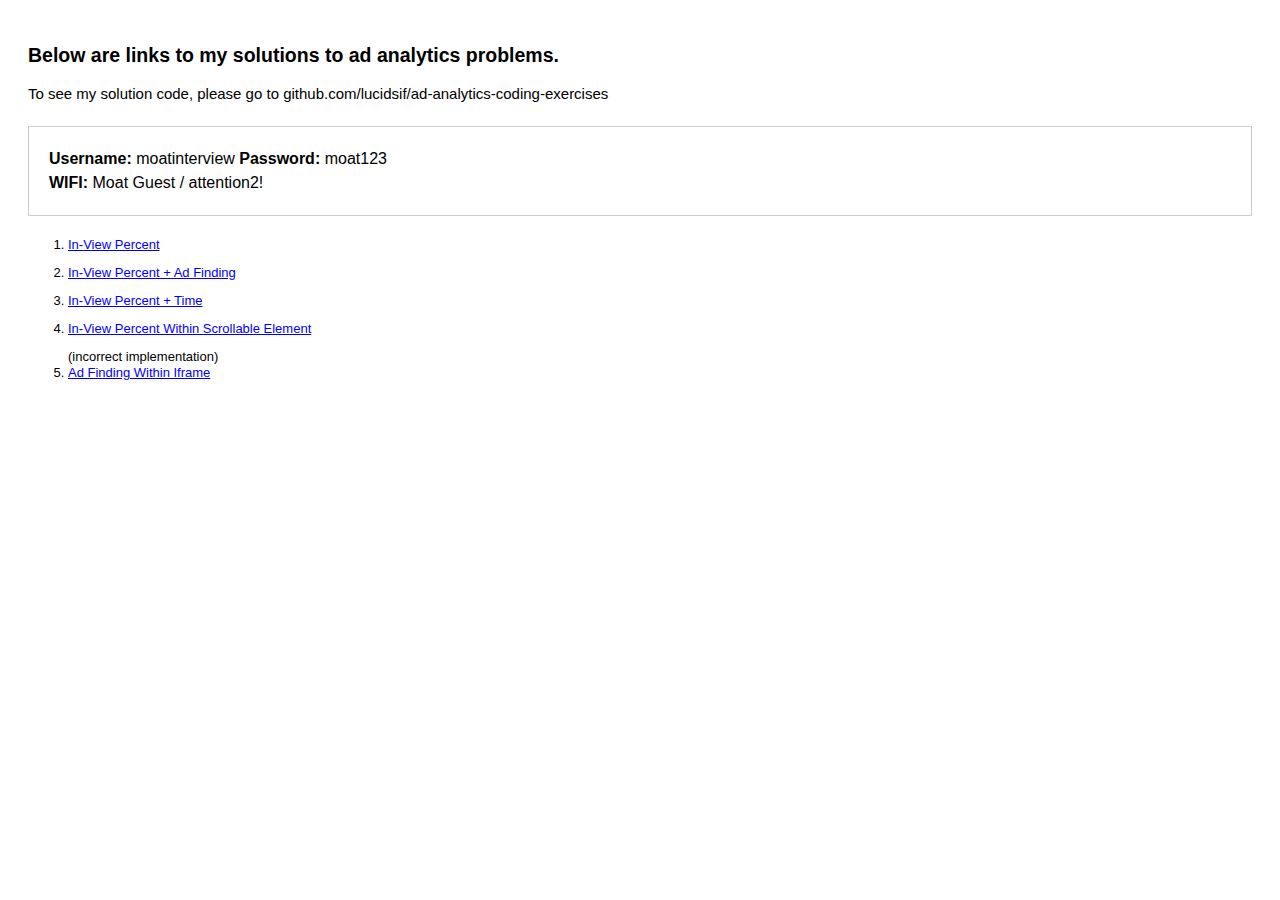
==== public/index.html @ d416fd60 "organized project for deployment" ====
<!doctype html>
<html>
<head>
    <title>Ad Analytics</title>
    <link rel="stylesheet" href="app.css">
    <style>
        code {
            color: green;
        }
    </style>
</head>
<body>
<h2>Below are links to my solutions to ad analytics problems.</h2>
<p style="font-size:15px;">
    To see my solution code, please go to github.com/lucidsif/ad-analytics-coding-exercises
</p>
<p style="font-size:16px; border:solid #ccc 1px; padding: 20px;">
    <strong>Username:</strong> moatinterview  <strong>Password:</strong> moat123
    <br />
    <strong>WIFI:</strong> Moat Guest / attention2!
</p>
<p>
<ol>
    <li><a target="_blank" href="inview_percent/index.html">In-View Percent</a></li>
    <li><a target="_blank" href="inview_percent_adfinding/index.html">In-View Percent + Ad Finding</a></li>
    <li><a target="_blank" href="inview_percent_time/index.html">In-View Percent + Time</a></li>
    <li><a target="_blank" href="inview_percent_scrollable/index.html">In-View Percent Within Scrollable Element</a></li> (incorrect implementation)
    <li><a target="_blank" href="adfinding_within_iframe/index.html">Ad Finding Within Iframe</a></li>
</ol>
<br>
</body>
</html>
---- public/app.css ----
body {
	font-family: Arial;
	padding: 20px;
	font-size: 13px;
}

body:after {
	content: "";
	display: table;
	clear: both;
}

a:link, a:visited {
	color: blue;
}

div#content {
    width: auto;
    padding-right: 30px;
    overflow: hidden;
}

div#sidebar {
    float: right;
    width: 300px;
}

div#sidebar > div {
    	position: relative;
	margin-bottom: 20px;
}

div#sidebar iframe {
	border: 0;
	margin: 0;
	padding: 0;
	width: 300px;
	height: 250px;
	overflow: hidden;
}

p {
	margin: 0 0 20px 0;
	line-height: 150%;
}

div#instructions-container {
	position: fixed;
	top: 10px;
	left: 10px;
	width: 500px;
	color: #fff;
}

div#instructions {
	padding: 20px;
	margin-bottom: 10px;
	background-color: #333;
	border-radius: 3px;
}

div#instructions div:first-child {
	font-size: 15px;
}

.orange {
	color: #ff8a07;
}

img.article-img-right {
	float: right;
	margin: 0 0 20px 20px;
}

img.article-img-left {
	float: left;
	margin: 0 20px 20px 0;
}

div#answer-container {
	font-family: "Courier New";
	font-size: 15px;
	padding: 20px;
	background-color: #008000;
	border-radius: 4px;
}

div#answer-container > div {
	font-size: 11px;
	margin-bottom: 10px;
	font-style: italic;
}

li {
	margin-bottom: 10px;
	line-height: 140%;
}

code {
	color: #ADD8E6;
}
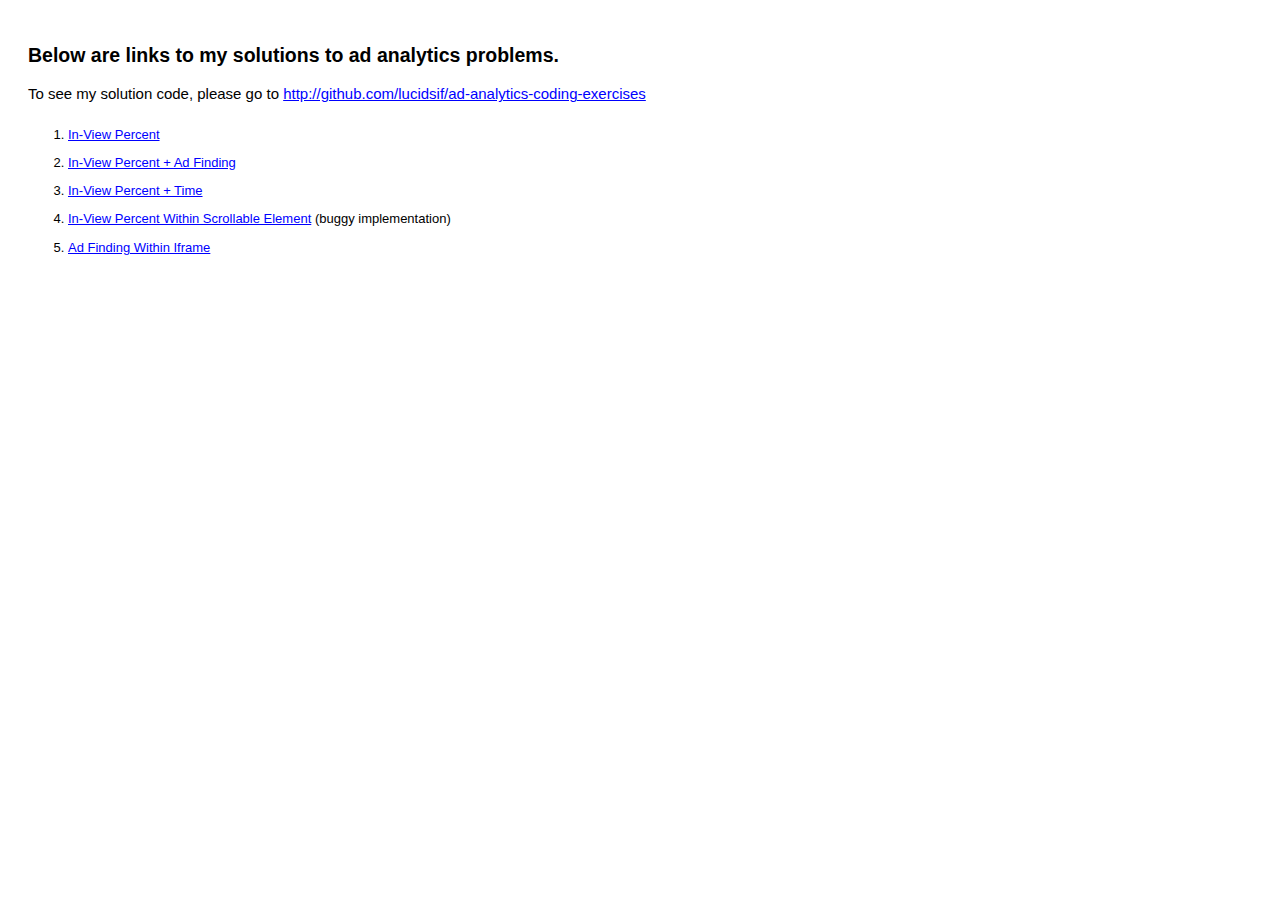
==== commit a1750dfc: "changed absolute paths to relative paths" ====
--- a/public/index.html
+++ b/public/index.html
@@ -13,19 +13,14 @@
 <body>
 <h2>Below are links to my solutions to ad analytics problems.</h2>
 <p style="font-size:15px;">
-    To see my solution code, please go to github.com/lucidsif/ad-analytics-coding-exercises
-</p>
-<p style="font-size:16px; border:solid #ccc 1px; padding: 20px;">
-    <strong>Username:</strong> moatinterview  <strong>Password:</strong> moat123
-    <br />
-    <strong>WIFI:</strong> Moat Guest / attention2!
+    To see my solution code, please go to <a href="http://github.com/lucidsif/ad-analytics-coding-exercises">http://github.com/lucidsif/ad-analytics-coding-exercises</a>
 </p>
 <p>
 <ol>
     <li><a target="_blank" href="inview_percent/index.html">In-View Percent</a></li>
     <li><a target="_blank" href="inview_percent_adfinding/index.html">In-View Percent + Ad Finding</a></li>
     <li><a target="_blank" href="inview_percent_time/index.html">In-View Percent + Time</a></li>
-    <li><a target="_blank" href="inview_percent_scrollable/index.html">In-View Percent Within Scrollable Element</a></li> (incorrect implementation)
+    <li><a target="_blank" href="inview_percent_scrollable/index.html">In-View Percent Within Scrollable Element</a> (buggy implementation)</li>
     <li><a target="_blank" href="adfinding_within_iframe/index.html">Ad Finding Within Iframe</a></li>
 </ol>
 <br>
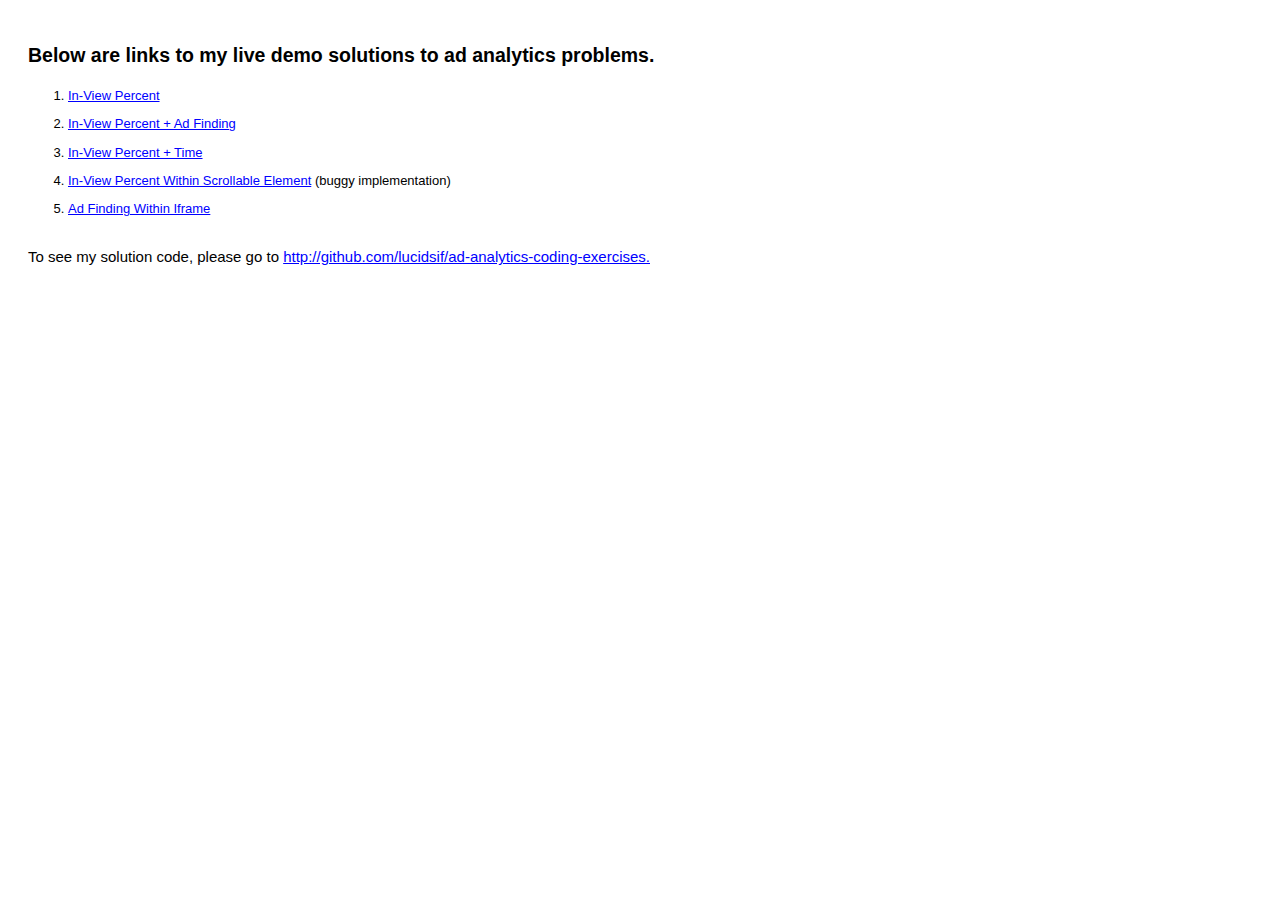
==== commit 1b1b7898: "revised main index.html" ====
--- a/public/index.html
+++ b/public/index.html
@@ -11,10 +11,7 @@
     </style>
 </head>
 <body>
-<h2>Below are links to my solutions to ad analytics problems.</h2>
-<p style="font-size:15px;">
-    To see my solution code, please go to <a href="http://github.com/lucidsif/ad-analytics-coding-exercises">http://github.com/lucidsif/ad-analytics-coding-exercises</a>
-</p>
+<h2>Below are links to my live demo solutions to ad analytics problems.</h2>
 <p>
 <ol>
     <li><a target="_blank" href="inview_percent/index.html">In-View Percent</a></li>
@@ -24,5 +21,8 @@
     <li><a target="_blank" href="adfinding_within_iframe/index.html">Ad Finding Within Iframe</a></li>
 </ol>
 <br>
+<p style="font-size:15px;">
+    To see my solution code, please go to <a href="http://github.com/lucidsif/ad-analytics-coding-exercises">http://github.com/lucidsif/ad-analytics-coding-exercises.</a>
+</p>
 </body>
 </html>
